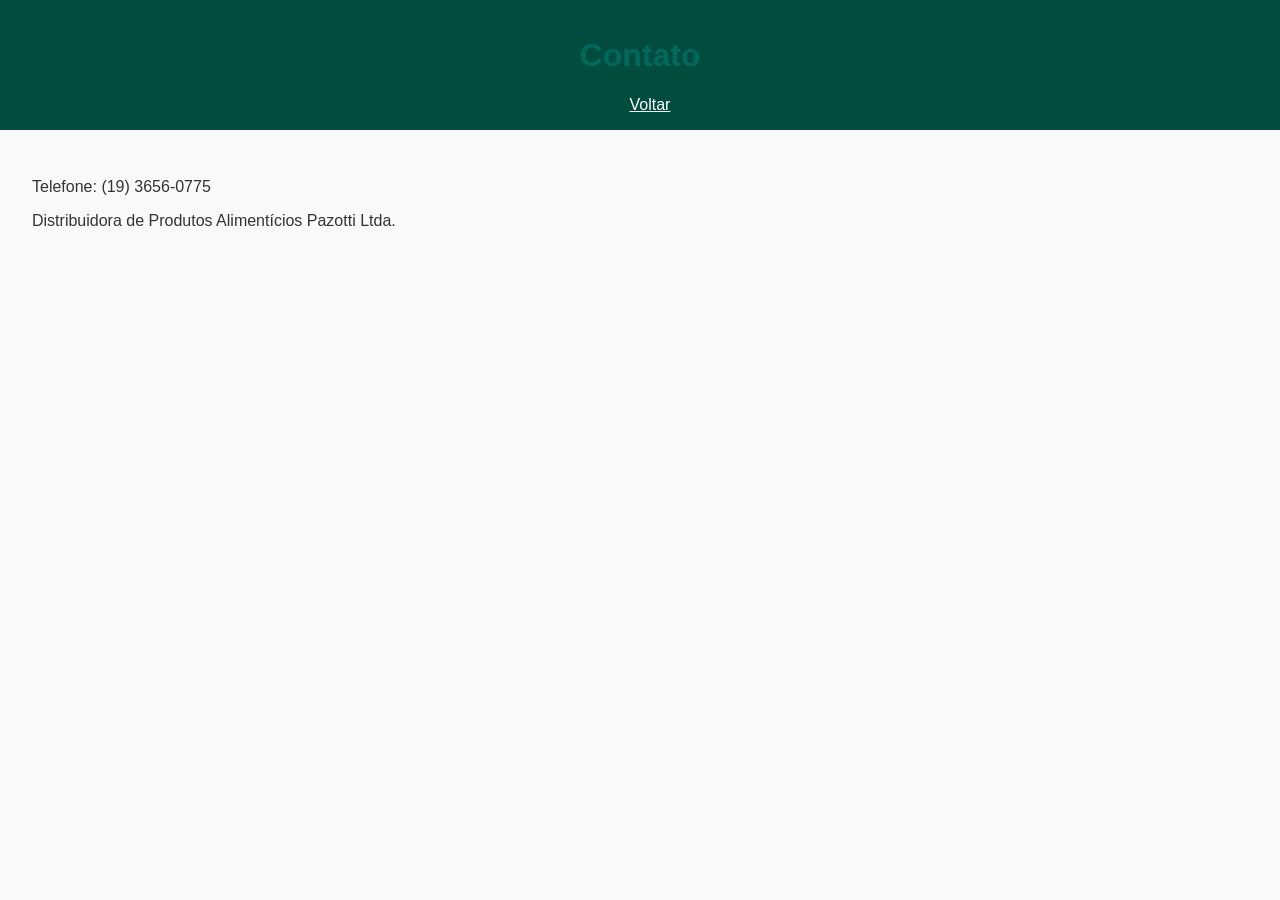
==== contato.html @ 9e02992c "Add files via upload" ====
<!DOCTYPE html>
<html lang="pt-BR">
<head>
    <meta charset="UTF-8">
    <title>Contato - Pazotti</title>
    <link rel="stylesheet" href="style.css">
</head>
<body>
    <header><h1>Contato</h1><a href="index.html">Voltar</a></header>
    <main>
        <p>Telefone: (19) 3656-0775</p>
        <p>Distribuidora de Produtos Alimentícios Pazotti Ltda.</p>
    </main>
</body>
</html>
---- style.css ----
body {
    font-family: Arial, sans-serif;
    margin: 0;
    padding: 0;
    background: #f9f9f9;
    color: #333;
}
header {
    background: #004d40;
    color: white;
    padding: 1rem;
    text-align: center;
}
header a {
    color: white;
    text-decoration: underline;
    margin-left: 20px;
}
nav {
    margin-top: 1rem;
}
nav a {
    margin: 0 1rem;
    color: #80cbc4;
    text-decoration: none;
}
main {
    padding: 2rem;
}
h1, h2 {
    color: #00695c;
}
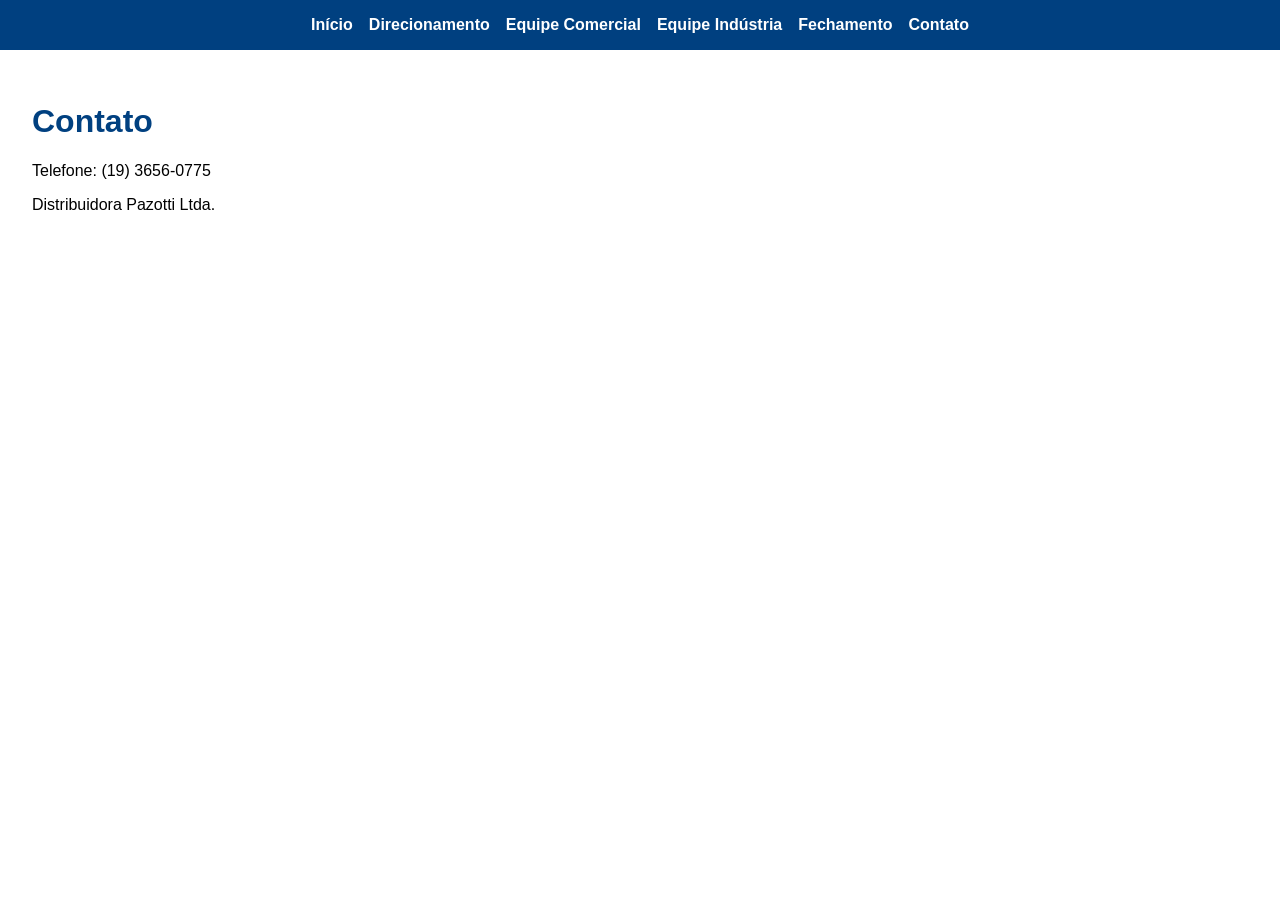
==== commit de303276: "Add files via upload" ====
--- a/contato.html
+++ b/contato.html
@@ -1,15 +1 @@
-<!DOCTYPE html>
-<html lang="pt-BR">
-<head>
-    <meta charset="UTF-8">
-    <title>Contato - Pazotti</title>
-    <link rel="stylesheet" href="style.css">
-</head>
-<body>
-    <header><h1>Contato</h1><a href="index.html">Voltar</a></header>
-    <main>
-        <p>Telefone: (19) 3656-0775</p>
-        <p>Distribuidora de Produtos Alimentícios Pazotti Ltda.</p>
-    </main>
-</body>
-</html>+<!DOCTYPE html><html><head><title>Contato</title><link rel='stylesheet' href='style.css'></head><body><header><nav><ul><li><a href='index.html'>Início</a></li><li><a href='direcionamento.html'>Direcionamento</a></li><li><a href='equipe-comercial.html'>Equipe Comercial</a></li><li><a href='equipe-industria.html'>Equipe Indústria</a></li><li><a href='fechamento.html'>Fechamento</a></li><li><a href='contato.html'>Contato</a></li></ul></nav></header><main><h1>Contato</h1><p>Telefone: (19) 3656-0775</p><p>Distribuidora Pazotti Ltda.</p></main></body></html>
--- a/style.css
+++ b/style.css
@@ -1,32 +1 @@
-body {
-    font-family: Arial, sans-serif;
-    margin: 0;
-    padding: 0;
-    background: #f9f9f9;
-    color: #333;
-}
-header {
-    background: #004d40;
-    color: white;
-    padding: 1rem;
-    text-align: center;
-}
-header a {
-    color: white;
-    text-decoration: underline;
-    margin-left: 20px;
-}
-nav {
-    margin-top: 1rem;
-}
-nav a {
-    margin: 0 1rem;
-    color: #80cbc4;
-    text-decoration: none;
-}
-main {
-    padding: 2rem;
-}
-h1, h2 {
-    color: #00695c;
-}+body { font-family: Arial, sans-serif; margin: 0; padding: 0; } header { background-color: #004080; padding: 1em; position: sticky; top: 0; } nav ul { list-style: none; display: flex; gap: 1em; justify-content: center; padding: 0; margin: 0; } nav a { color: white; text-decoration: none; font-weight: bold; } main { padding: 2em; } h1 { color: #004080; } .placeholder { background-color: #ddd; height: 200px; margin-top: 1em; display: flex; align-items: center; justify-content: center; color: #555; }
